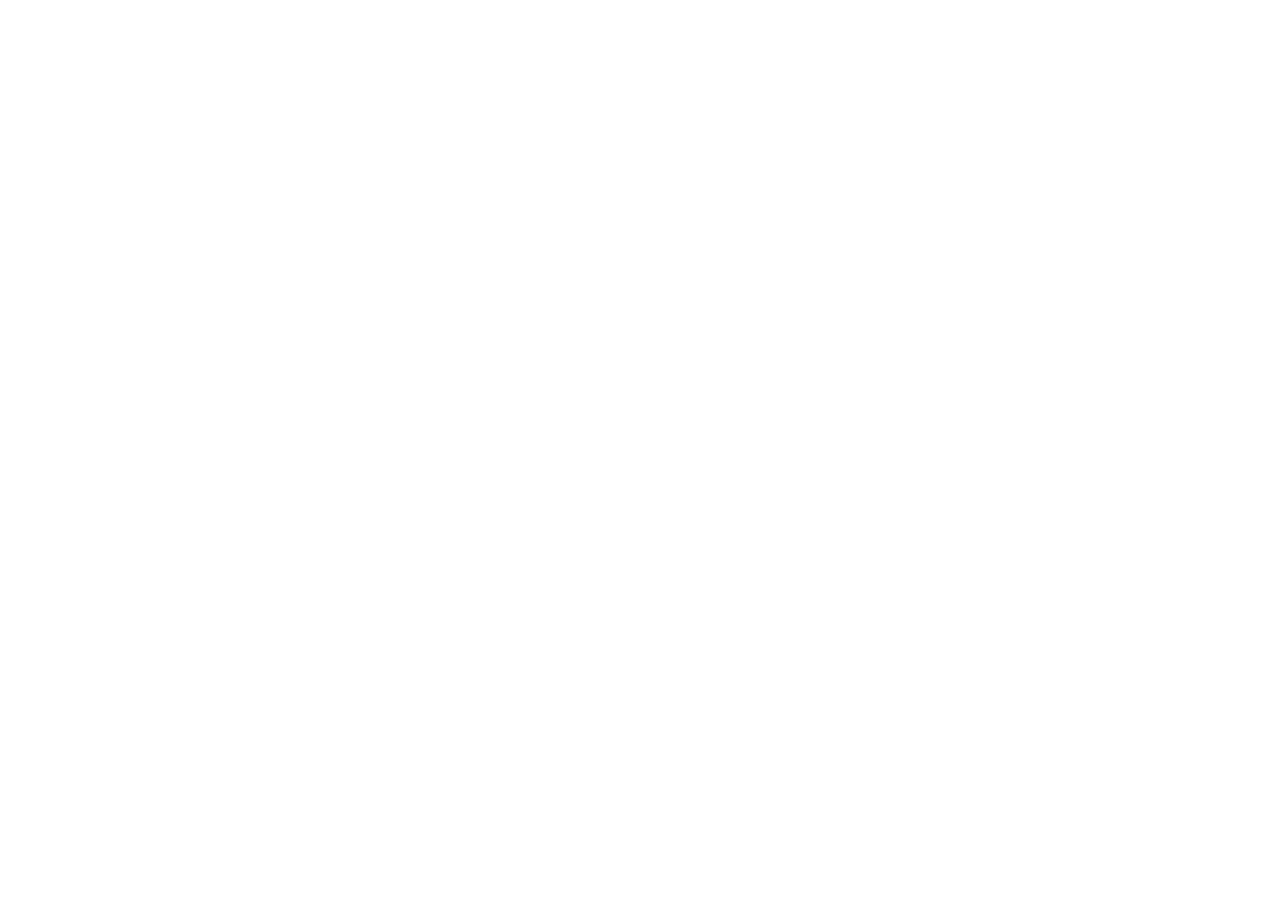
==== voxelize-tool/index.html @ 8d49e5b3 "Deploy the atlas fix: the drop order no longer decides whether the board is right From the engine re" ====
<!doctype html>
<html lang="en">
  <head>
    <meta charset="UTF-8" />
    <meta name="viewport" content="width=device-width, initial-scale=1.0" />
    <title>Voxelize Tool</title>
    <script type="module" crossorigin src="/mikaykun/voxelize-tool/assets/standalone-BHvJ4E56.js"></script>
    <link rel="stylesheet" crossorigin href="/mikaykun/voxelize-tool/assets/standalone-BgTmRa1q.css">
  </head>
  <body>
    <div id="app"></div>
  </body>
</html>
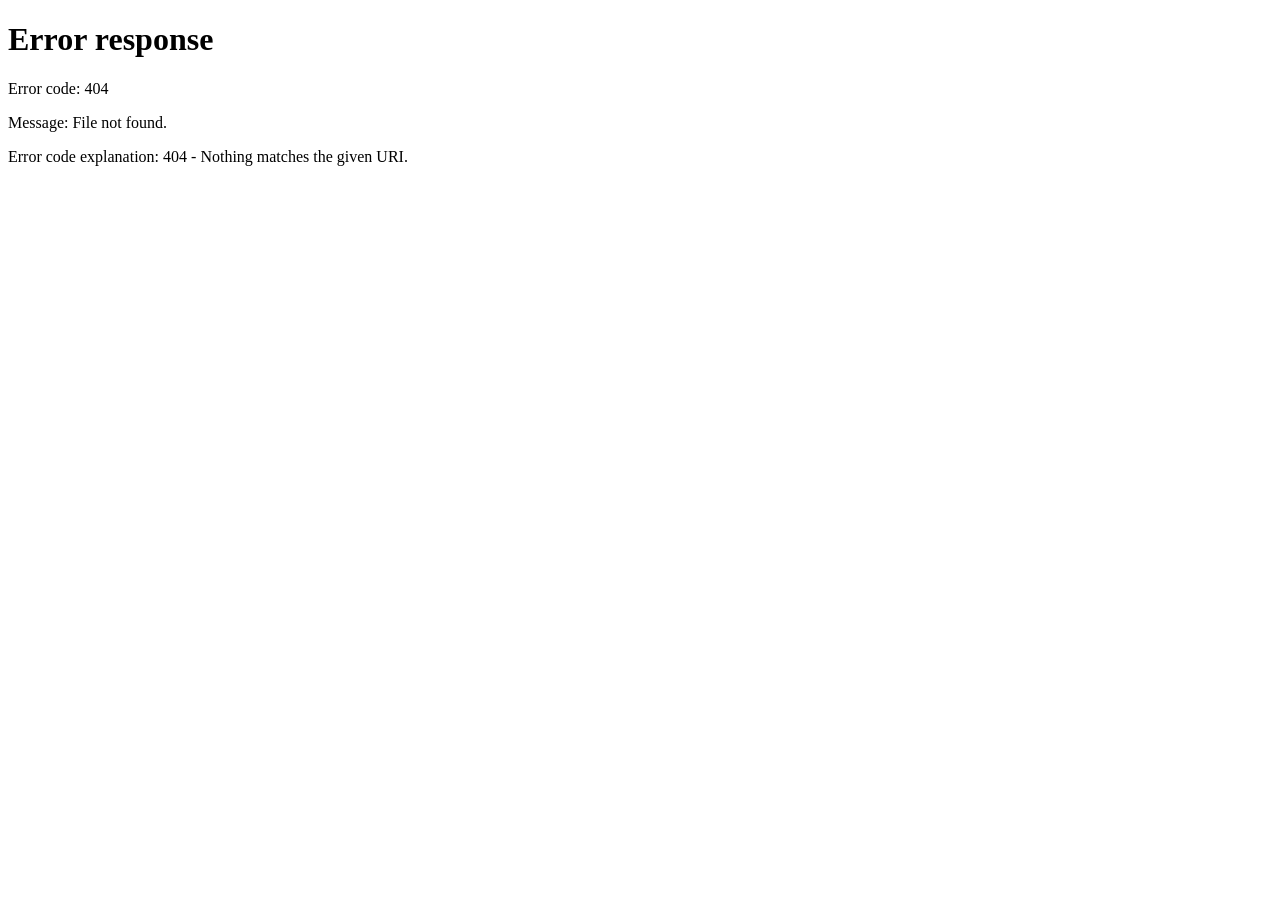
==== commit c6e631c9: "Rename: the tool is the Cube Blast 3D Level Engine The name and the URL both moved. It stopped being" ====
--- a/voxelize-tool/index.html
+++ b/voxelize-tool/index.html
@@ -3,11 +3,36 @@
   <head>
     <meta charset="UTF-8" />
     <meta name="viewport" content="width=device-width, initial-scale=1.0" />
-    <title>Voxelize Tool</title>
-    <script type="module" crossorigin src="/mikaykun/voxelize-tool/assets/standalone-BHvJ4E56.js"></script>
-    <link rel="stylesheet" crossorigin href="/mikaykun/voxelize-tool/assets/standalone-BgTmRa1q.css">
+    <title>Moved — Cube Blast 3D Level Engine</title>
+    <!--
+      The tool moved to /mikaykun/cube-blast-3D-level-engine/.
+
+      This stub stays because the old path is already shared with the team and sits in people's
+      bookmarks and in chat history. A 404 tells them the tool is broken; a redirect tells them it
+      moved. `canonical` is here so the two paths do not compete as separate pages.
+    -->
+    <link rel="canonical" href="/mikaykun/cube-blast-3D-level-engine/" />
+    <meta http-equiv="refresh" content="0; url=/mikaykun/cube-blast-3D-level-engine/" />
+    <style>
+      body {
+        margin: 0;
+        display: grid;
+        place-items: center;
+        min-height: 100vh;
+        background: #171c26;
+        color: #e8eaed;
+        font: 14px/1.6 ui-sans-serif, system-ui, sans-serif;
+        text-align: center;
+      }
+      a { color: #5dd7ff; }
+      code { font-size: 12px; color: #9aa4b2; }
+    </style>
   </head>
   <body>
-    <div id="app"></div>
+    <div>
+      <p>The voxelize tool is now the <strong>Cube Blast 3D Level Engine</strong>.</p>
+      <p><a href="/mikaykun/cube-blast-3D-level-engine/">Open it here</a></p>
+      <p><code>/mikaykun/cube-blast-3D-level-engine/</code></p>
+    </div>
   </body>
 </html>
